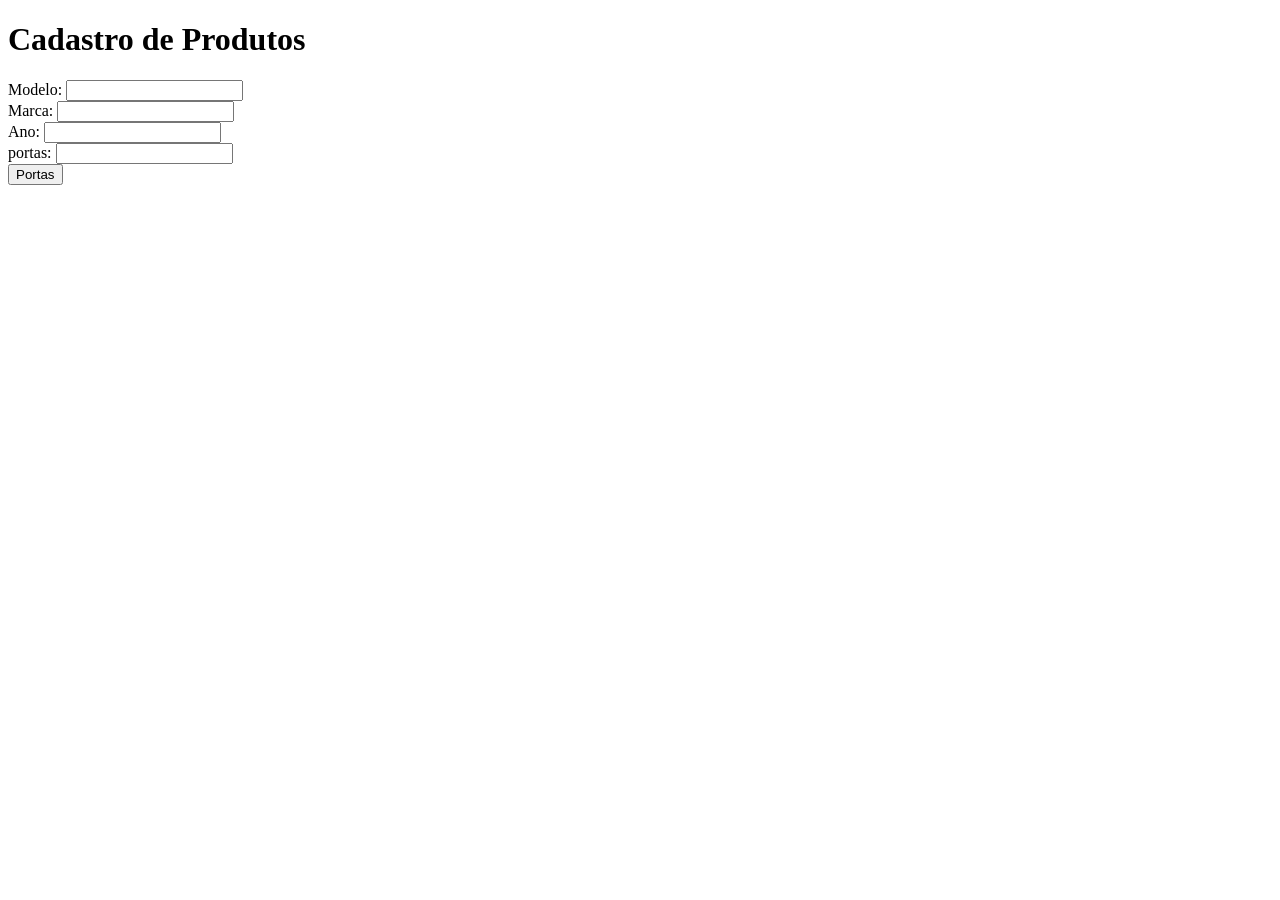
==== Revisão-07-08/index.html @ 79e959ac "07-08-25" ====
<!DOCTYPE html>
<html lang="en">
<head>
    <meta charset="UTF-8">
    <meta name="viewport" content="width=device-width, initial-scale=1.0">
    <title>Document</title>
</head>
<body>

    <h1>Cadastro de Produtos</h1>
    <label for="modelo"  placeholder="coloque o modelo do carro">Modelo: </label>
    <input type="text" id="modelo">
    <br>
    <label for="marca"  placeholder="coloque a marca do carro">Marca: </label>
    <input type="text" id="marca">
    <br>
    <label for="ano"  placeholder="coloque o ano do carro">Ano: </label>
    <input type="text" id="ano">
    <br>
    <label for="portas"  placeholder="coloque o numero de portas">portas: </label>
    <input type="text" id="portas">
    <br>
    <button onclick="abrirPortas()">Portas</button>
<script src="encapsulamentos.js"></script>
<script src="veiculo.js"></script>
</body>
</html>
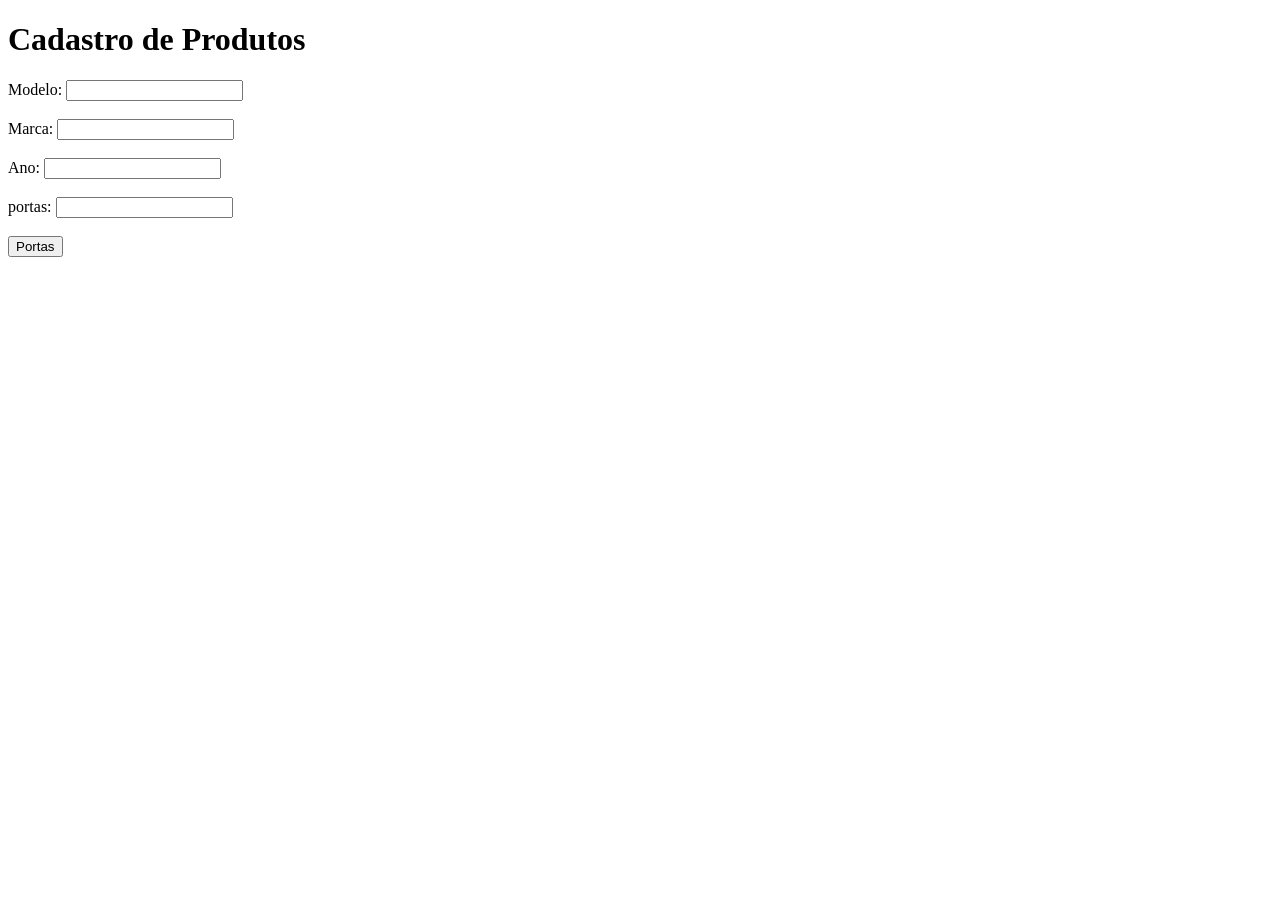
==== commit c332671b: "14-08-25" ====
--- a/Revisão-07-08/index.html
+++ b/Revisão-07-08/index.html
@@ -3,7 +3,9 @@
 <head>
     <meta charset="UTF-8">
     <meta name="viewport" content="width=device-width, initial-scale=1.0">
-    <title>Document</title>
+    <script src="encapsulamentos.js"></script>
+    <script src="veiculo.js"></script>
+    <title>trabalho 14-08</title>
 </head>
 <body>
 
@@ -11,17 +13,19 @@
     <label for="modelo"  placeholder="coloque o modelo do carro">Modelo: </label>
     <input type="text" id="modelo">
     <br>
+    <br>
     <label for="marca"  placeholder="coloque a marca do carro">Marca: </label>
     <input type="text" id="marca">
+    <br>
     <br>
     <label for="ano"  placeholder="coloque o ano do carro">Ano: </label>
     <input type="text" id="ano">
     <br>
+    <br>
     <label for="portas"  placeholder="coloque o numero de portas">portas: </label>
     <input type="text" id="portas">
     <br>
+    <br>
     <button onclick="abrirPortas()">Portas</button>
-<script src="encapsulamentos.js"></script>
-<script src="veiculo.js"></script>
 </body>
 </html>
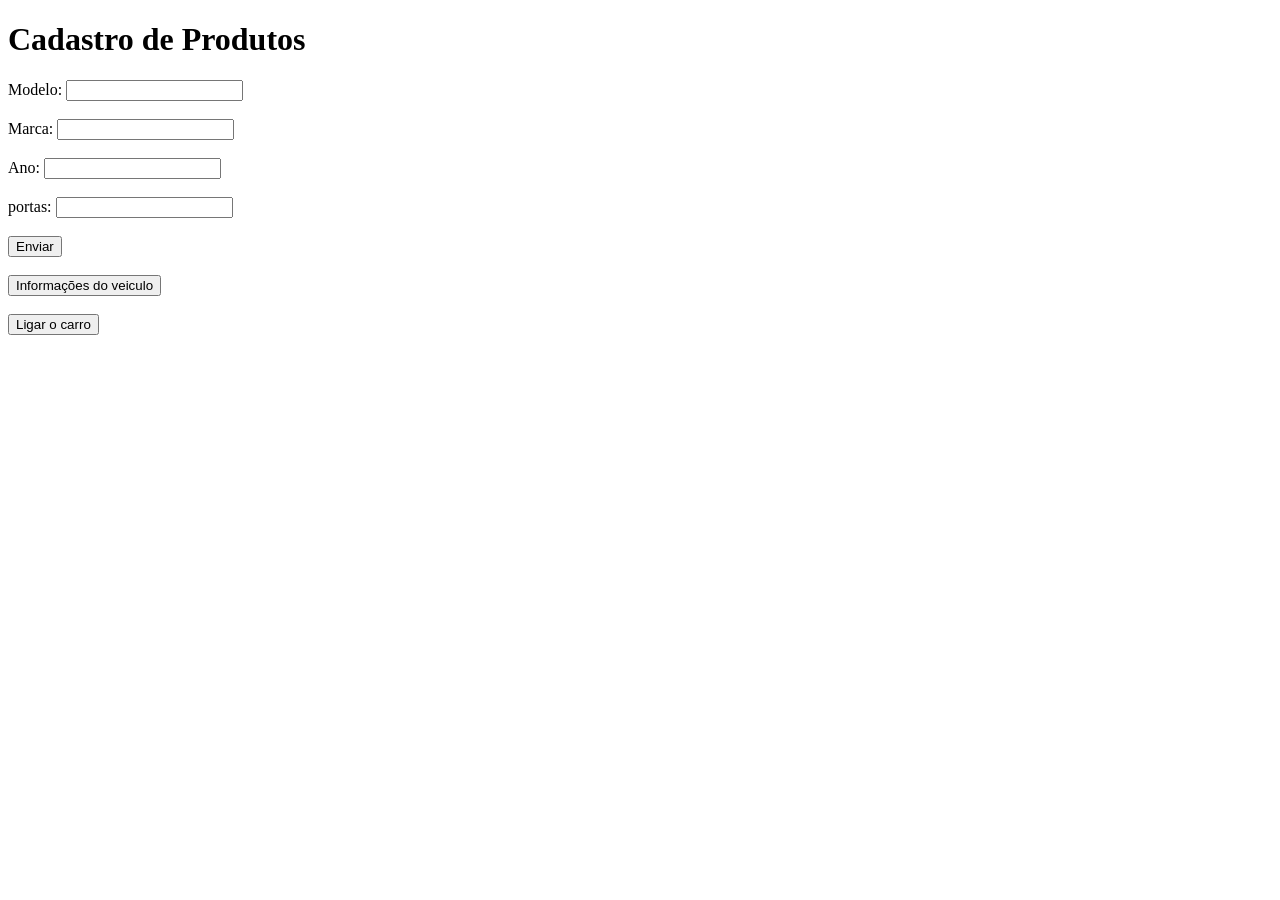
==== commit 837619f5: "14-08-25" ====
--- a/Revisão-07-08/index.html
+++ b/Revisão-07-08/index.html
@@ -3,8 +3,9 @@
 <head>
     <meta charset="UTF-8">
     <meta name="viewport" content="width=device-width, initial-scale=1.0">
-    <script src="encapsulamentos.js"></script>
-    <script src="veiculo.js"></script>
+    <script src="Veiculo.js"></script>
+    <script src="Carro.js"></script>
+    <script src="main.js"></script>
     <title>trabalho 14-08</title>
 </head>
 <body>
@@ -26,6 +27,12 @@
     <input type="text" id="portas">
     <br>
     <br>
-    <button onclick="abrirPortas()">Portas</button>
+    <button onclick="inserirIfo()">Enviar</button>
+    <br>
+    <br>
+    <button onclick="buttonInfo()">Informações do veiculo</button>
+    <br>
+    <br>
+    <button onclick="buttonLigar()">Ligar o carro</button>
 </body>
 </html>
